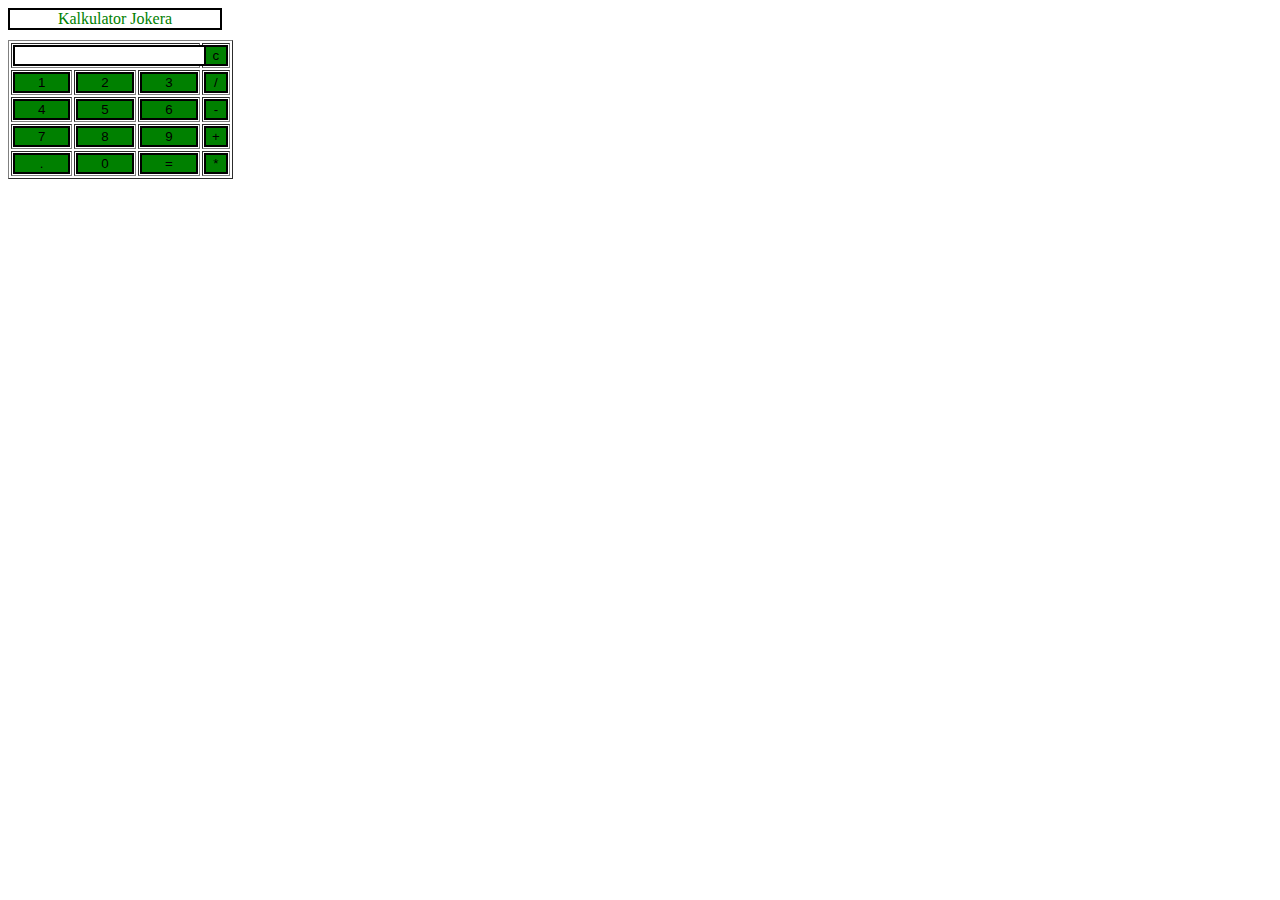
==== kalkulator.html @ 3af7d63f "Add files via upload" ====
<!DOCTYPE html>
<html lang="pl">
<head>
   <meta charset="UTF-8">
   <meta name="viewport" content="width=device-width, initial-scale=1.0">
</head>
<body>
   
</body>
</html>
<html> 
   <head> 
      <script> 
         //function that display value 
         function dis(val) 
         { 
             document.getElementById("result").value+=val 
         } 
           
         //function that evaluates the digit and return result 
         function solve() 
         { 
             let x = document.getElementById("result").value 
             let y = eval(x) 
             document.getElementById("result").value = y 
         } 
           
         //function that clear the display 
         function clr() 
         { 
             document.getElementById("result").value = "" 
         } 
      </script> 
      <script src="info_powitalne_kalkulator.js">
      </script>
      <!-- for styling -->
      <style> 
         .title{ 
         margin-bottom: 10px; 
         text-align:center; 
         width: 210px; 
         color:green; 
         border: solid black 2px; 
         } 
  
         input[type="button"] 
         { 
         background-color:green; 
         color: black; 
         border: solid black 2px; 
         width:100% 
         } 
  
         input[type="text"] 
         { 
         background-color:white; 
         border: solid black 2px; 
         width:100% 
         } 
      </style> 
   </head> 
   <!-- create table -->
   <body> 
      <div class = title >Kalkulator Jokera</div> 
      <table border="1"> 
         <tr> 
            <td colspan="3"><input type="text" id="result"/></td> 
            <!-- clr() function will call clr to clear all value -->
            <td><input type="button" value="c" onclick="clr()"/> </td> 
         </tr> 
         <tr> 
            <!-- create button and assign value to each button -->
            <!-- dis("1") will call function dis to display value -->
            <td><input type="button" value="1" onclick="dis('1')"/> </td> 
            <td><input type="button" value="2" onclick="dis('2')"/> </td> 
            <td><input type="button" value="3" onclick="dis('3')"/> </td> 
            <td><input type="button" value="/" onclick="dis('/')"/> </td> 
         </tr> 
         <tr> 
            <td><input type="button" value="4" onclick="dis('4')"/> </td> 
            <td><input type="button" value="5" onclick="dis('5')"/> </td> 
            <td><input type="button" value="6" onclick="dis('6')"/> </td> 
            <td><input type="button" value="-" onclick="dis('-')"/> </td> 
         </tr> 
         <tr> 
            <td><input type="button" value="7" onclick="dis('7')"/> </td> 
            <td><input type="button" value="8" onclick="dis('8')"/> </td> 
            <td><input type="button" value="9" onclick="dis('9')"/> </td> 
            <td><input type="button" value="+" onclick="dis('+')"/> </td> 
         </tr> 
         <tr> 
            <td><input type="button" value="." onclick="dis('.')"/> </td> 
            <td><input type="button" value="0" onclick="dis('0')"/> </td> 
            <!-- solve function call function solve to evaluate value -->
            <td><input type="button" value="=" onclick="solve()"/> </td> 
            <td><input type="button" value="*" onclick="dis('*')"/> </td> 
         </tr> 
      </table> 
   </body> 
</html>
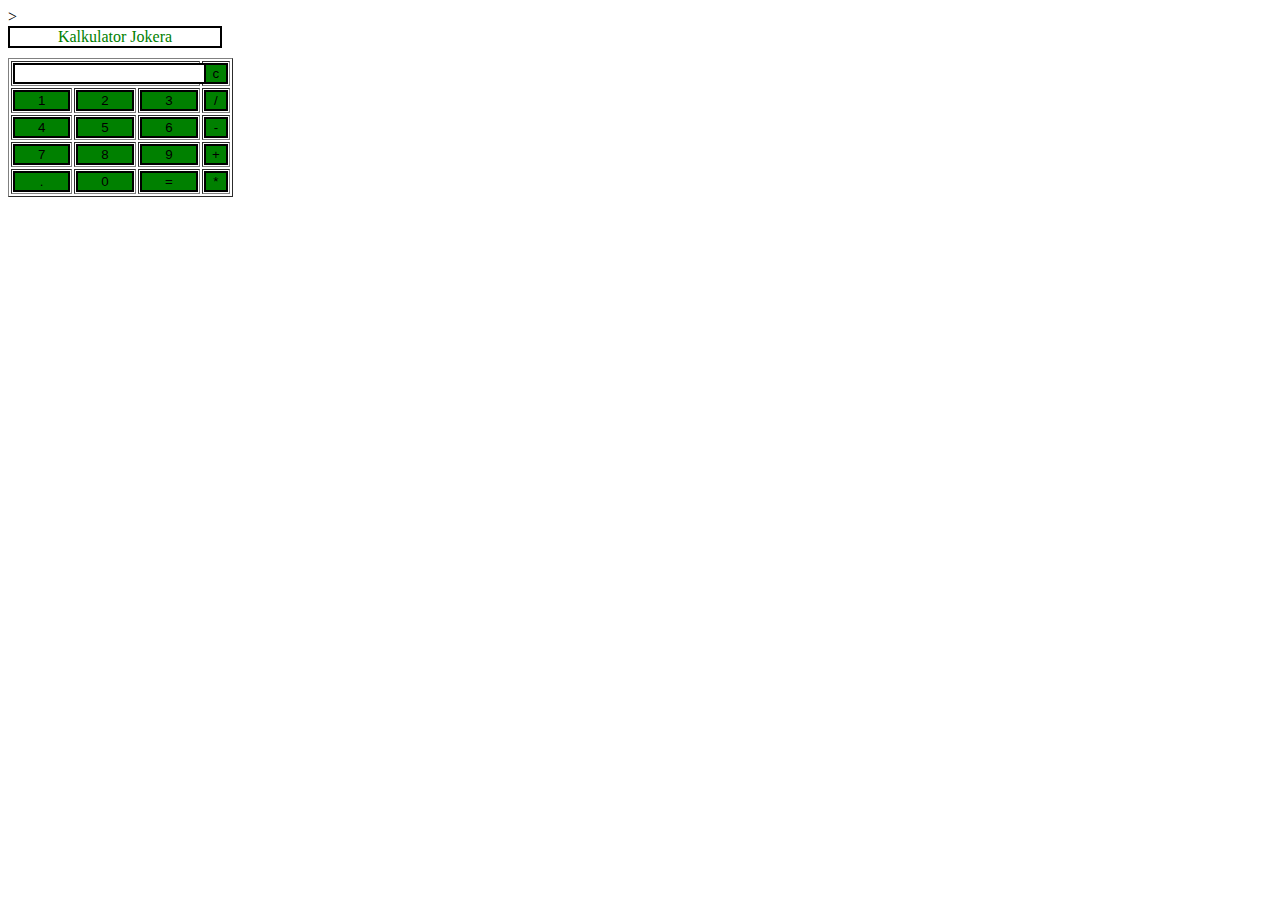
==== commit 70656df0: "Add files via upload" ====
--- a/kalkulator.html
+++ b/kalkulator.html
@@ -11,21 +11,21 @@
 <html> 
    <head> 
       <script> 
-         //function that display value 
+      
          function dis(val) 
          { 
              document.getElementById("result").value+=val 
          } 
            
-         //function that evaluates the digit and return result 
+     
          function solve() 
          { 
              let x = document.getElementById("result").value 
              let y = eval(x) 
              document.getElementById("result").value = y 
          } 
-           
-         //function that clear the display 
+        
+
          function clr() 
          { 
              document.getElementById("result").value = "" 
@@ -33,7 +33,7 @@
       </script> 
       <script src="info_powitalne_kalkulator.js">
       </script>
-      <!-- for styling -->
+
       <style> 
          .title{ 
          margin-bottom: 10px; 
@@ -59,18 +59,16 @@
          } 
       </style> 
    </head> 
-   <!-- create table -->
+>
    <body> 
       <div class = title >Kalkulator Jokera</div> 
       <table border="1"> 
          <tr> 
             <td colspan="3"><input type="text" id="result"/></td> 
-            <!-- clr() function will call clr to clear all value -->
+           
             <td><input type="button" value="c" onclick="clr()"/> </td> 
          </tr> 
          <tr> 
-            <!-- create button and assign value to each button -->
-            <!-- dis("1") will call function dis to display value -->
             <td><input type="button" value="1" onclick="dis('1')"/> </td> 
             <td><input type="button" value="2" onclick="dis('2')"/> </td> 
             <td><input type="button" value="3" onclick="dis('3')"/> </td> 
@@ -91,10 +89,12 @@
          <tr> 
             <td><input type="button" value="." onclick="dis('.')"/> </td> 
             <td><input type="button" value="0" onclick="dis('0')"/> </td> 
-            <!-- solve function call function solve to evaluate value -->
+            
             <td><input type="button" value="=" onclick="solve()"/> </td> 
             <td><input type="button" value="*" onclick="dis('*')"/> </td> 
          </tr> 
       </table> 
    </body> 
+   <!--To nie tak ,że przedużam kod do 100 linijek-->
+   <!--Zrobiłem to 100 linijek kodu!-->
 </html>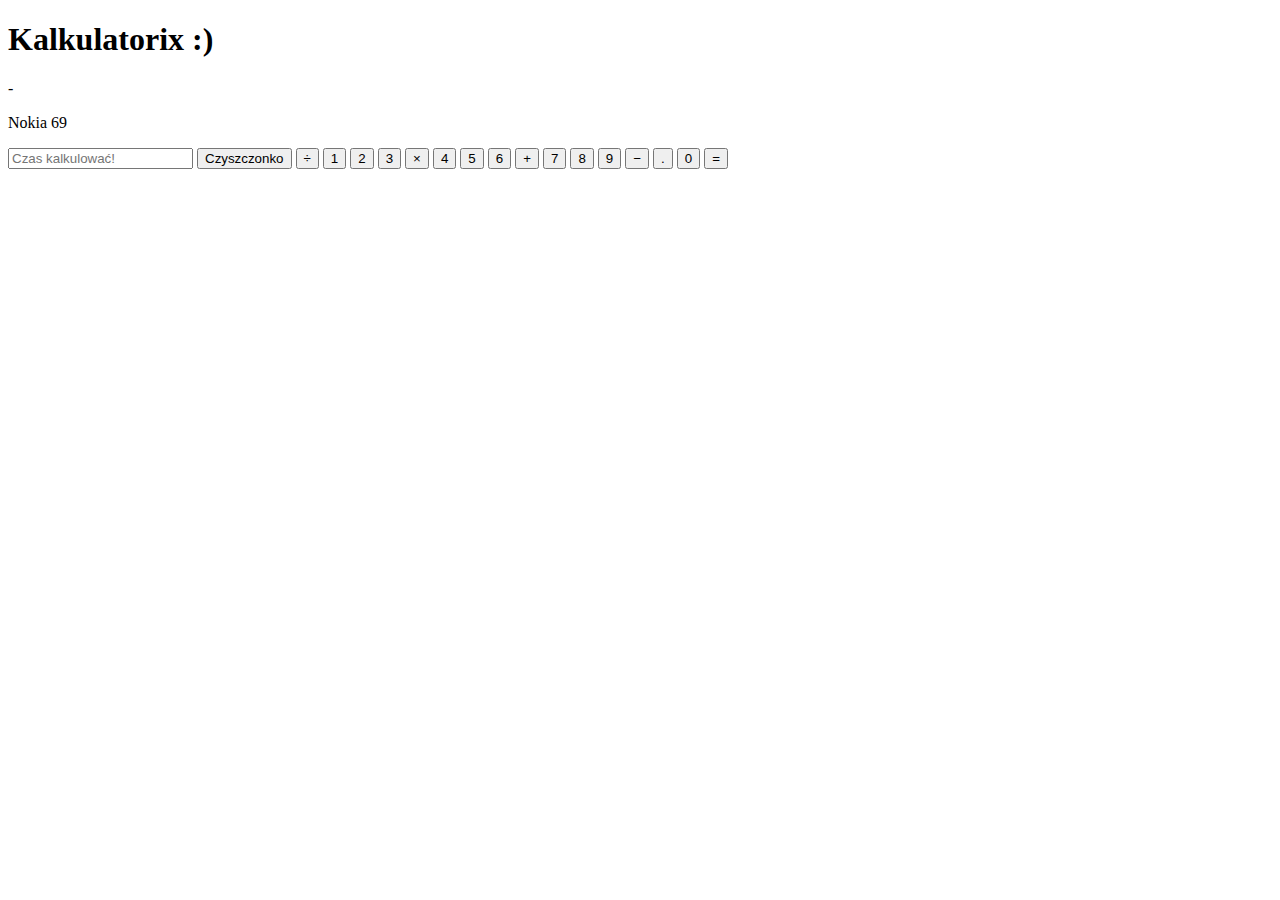
==== commit 68711b71: "Add files via upload" ====
--- a/kalkulator.html
+++ b/kalkulator.html
@@ -1,100 +1,50 @@
 <!DOCTYPE html>
 <html lang="pl">
+
 <head>
-   <meta charset="UTF-8">
-   <meta name="viewport" content="width=device-width, initial-scale=1.0">
+    <meta charset="UTF-8">
+    <meta name="viewport" content="width=device-width, initial-scale=1.0">
+    <title>Kalkulator</title>
+    <link rel="stylesheet" href="style3.css">
 </head>
+
 <body>
-   
+    <main class="main">
+        <h1 class="title">Kalkulatorix :)</h1>-
+        <div class="calculator grid">
+            <p class="name">Nokia 69</p>
+            <div class="battery">
+                <div class="battery-unit"></div>
+                <div class="battery-unit"></div>
+                <div class="battery-unit"></div>
+                <div class="battery-unit"></div>
+            </div>
+            <input type="number" class="display" readonly placeholder="Czas kalkulować!"></input>
+
+            <button class="button button__function button__clr button__clr--js" value="clr">Czyszczonko</button>
+            <button class="button button__op button__op--js" value="/">&divide;</button>
+
+            <button class="button button__num--js" value="1">1</button>
+            <button class="button button__num--js" value="2">2</button>
+            <button class="button button__num--js" value="3">3</button>
+            <button class="button button__op button__op--js" value="*">&times;</button>
+
+            <button class="button button__num--js" value="4">4</button>
+            <button class="button button__num--js" value="5">5</button>
+            <button class="button button__num--js" value="6">6</button>
+            <button class="button button__op button__op--js" value="+">&plus;</button>
+
+            <button class="button button__num--js" value="7">7</button>
+            <button class="button button__num--js" value="8">8</button>
+            <button class="button button__num--js" value="9">9</button>
+            <button class="button button__op button__op--js" value="-">&minus;</button>
+
+            <button class="button button__num button__num--js " value=".">.</button>
+            <button class="button button__num--js" value="0">0</button>
+            <button class="button button__function button__sum button__sum--js" value="=">&equals;</button>
+        </div>
+    </main>
+    <script src="kalkulator.js"></script>
 </body>
-</html>
-<html> 
-   <head> 
-      <script> 
-      
-         function dis(val) 
-         { 
-             document.getElementById("result").value+=val 
-         } 
-           
-     
-         function solve() 
-         { 
-             let x = document.getElementById("result").value 
-             let y = eval(x) 
-             document.getElementById("result").value = y 
-         } 
-        
 
-         function clr() 
-         { 
-             document.getElementById("result").value = "" 
-         } 
-      </script> 
-      <script src="info_powitalne_kalkulator.js">
-      </script>
-
-      <style> 
-         .title{ 
-         margin-bottom: 10px; 
-         text-align:center; 
-         width: 210px; 
-         color:green; 
-         border: solid black 2px; 
-         } 
-  
-         input[type="button"] 
-         { 
-         background-color:green; 
-         color: black; 
-         border: solid black 2px; 
-         width:100% 
-         } 
-  
-         input[type="text"] 
-         { 
-         background-color:white; 
-         border: solid black 2px; 
-         width:100% 
-         } 
-      </style> 
-   </head> 
->
-   <body> 
-      <div class = title >Kalkulator Jokera</div> 
-      <table border="1"> 
-         <tr> 
-            <td colspan="3"><input type="text" id="result"/></td> 
-           
-            <td><input type="button" value="c" onclick="clr()"/> </td> 
-         </tr> 
-         <tr> 
-            <td><input type="button" value="1" onclick="dis('1')"/> </td> 
-            <td><input type="button" value="2" onclick="dis('2')"/> </td> 
-            <td><input type="button" value="3" onclick="dis('3')"/> </td> 
-            <td><input type="button" value="/" onclick="dis('/')"/> </td> 
-         </tr> 
-         <tr> 
-            <td><input type="button" value="4" onclick="dis('4')"/> </td> 
-            <td><input type="button" value="5" onclick="dis('5')"/> </td> 
-            <td><input type="button" value="6" onclick="dis('6')"/> </td> 
-            <td><input type="button" value="-" onclick="dis('-')"/> </td> 
-         </tr> 
-         <tr> 
-            <td><input type="button" value="7" onclick="dis('7')"/> </td> 
-            <td><input type="button" value="8" onclick="dis('8')"/> </td> 
-            <td><input type="button" value="9" onclick="dis('9')"/> </td> 
-            <td><input type="button" value="+" onclick="dis('+')"/> </td> 
-         </tr> 
-         <tr> 
-            <td><input type="button" value="." onclick="dis('.')"/> </td> 
-            <td><input type="button" value="0" onclick="dis('0')"/> </td> 
-            
-            <td><input type="button" value="=" onclick="solve()"/> </td> 
-            <td><input type="button" value="*" onclick="dis('*')"/> </td> 
-         </tr> 
-      </table> 
-   </body> 
-   <!--To nie tak ,że przedużam kod do 100 linijek-->
-   <!--Zrobiłem to 100 linijek kodu!-->
 </html>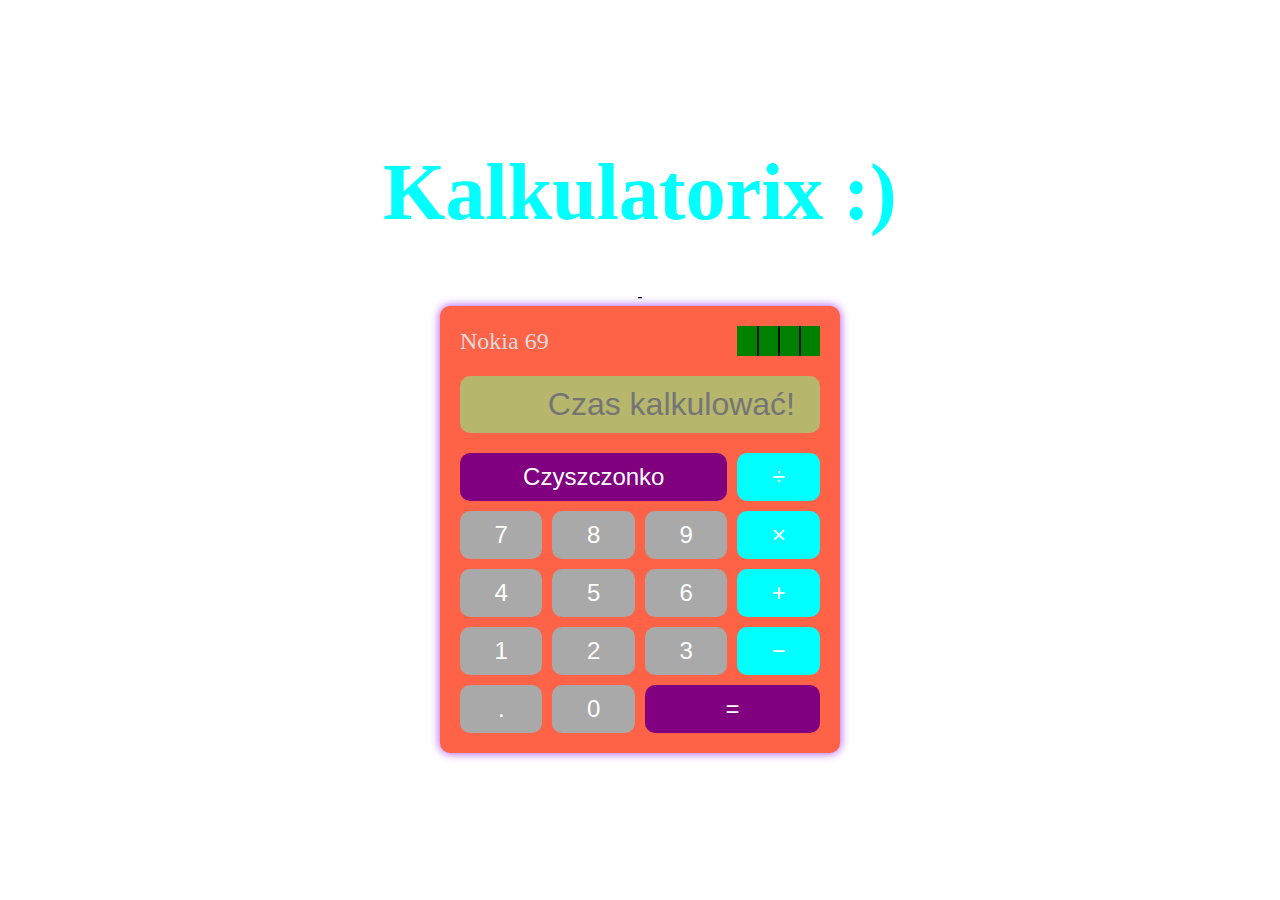
==== commit aadf0062: "Add files via upload" ====
--- a/kalkulator.html
+++ b/kalkulator.html
@@ -24,9 +24,9 @@
             <button class="button button__function button__clr button__clr--js" value="clr">Czyszczonko</button>
             <button class="button button__op button__op--js" value="/">&divide;</button>
 
-            <button class="button button__num--js" value="1">1</button>
-            <button class="button button__num--js" value="2">2</button>
-            <button class="button button__num--js" value="3">3</button>
+            <button class="button button__num--js" value="7">7</button>
+            <button class="button button__num--js" value="8">8</button>
+            <button class="button button__num--js" value="9">9</button>
             <button class="button button__op button__op--js" value="*">&times;</button>
 
             <button class="button button__num--js" value="4">4</button>
@@ -34,9 +34,9 @@
             <button class="button button__num--js" value="6">6</button>
             <button class="button button__op button__op--js" value="+">&plus;</button>
 
-            <button class="button button__num--js" value="7">7</button>
-            <button class="button button__num--js" value="8">8</button>
-            <button class="button button__num--js" value="9">9</button>
+            <button class="button button__num--js" value="1">1</button>
+            <button class="button button__num--js" value="2">2</button>
+            <button class="button button__num--js" value="3">3</button>
             <button class="button button__op button__op--js" value="-">&minus;</button>
 
             <button class="button button__num button__num--js " value=".">.</button>
--- a/style3.css
+++ b/style3.css
@@ -0,0 +1,114 @@
+h1{
+    color: cyan;
+}
+
+html {
+    box-sizing: border-box;
+}
+
+*,
+*:after,
+*:before {
+    box-sizing: inherit;
+}
+
+body {
+    
+    background: radient-gradient(magenta 50% cyan 50%);
+    margin: 0 auto;
+    min-height: 100vh;
+    align-items: center;
+    justify-content: center;
+    display: flex;
+}
+
+.main {
+    align-items: center;
+    display: flex;
+    flex-direction: column;
+    font-family: Roboto;
+}
+
+.grid {
+    display: grid;
+    grid-template-columns: repeat(4, 1fr);
+    grid-column-gap: 10px;
+    grid-row-gap: 10px;
+    padding: 20px;
+    border-radius: 10px;
+    background: tomato;
+    width: 400px;
+    box-shadow: 0px 0px 10px rgba(145, 10, 235, 0.774);
+}
+
+.name {
+    margin: auto 0;
+    color: gainsboro;
+    font-size: 1.5em;
+    grid-column: span 3;
+}
+
+.battery {
+    grid-column-start: 4;
+    grid-column-end: 5;
+    background: rgb(17, 17, 17);
+    display: grid;
+    grid-template-columns: repeat(4, 1fr);
+    grid-column-gap: 2px;
+    height: 30px;
+}
+
+.battery-unit {
+    background:green;
+}
+
+.display {
+    grid-column: span 4;
+    background: rgb(182, 182, 109);
+    text-align: right;
+    border: none;
+    box-shadow: none;
+    border-radius: 10px;
+    padding: 10px;
+    color: rgb(rgb(25, 19, 77),);
+    font-size: 2em;
+    margin: 10px 0;
+    font-family: 'Orbitron', sans-serif;
+}
+
+.button {
+    border: none;
+    background: darkgray;
+    text-align: center;
+    padding: 10px;
+    border-radius: 10px;
+    color: white;
+    font-size: 1.5em;
+    cursor: pointer;
+}
+
+button:hover {
+    background: orangered;
+}
+
+.button__function {
+    background: purple;
+}
+
+.button__op {
+    background: cyan;
+}
+
+.button__clr {
+    grid-column: span 3;
+}
+
+.button__sum {
+    grid-column: span 2;
+}
+
+.title {
+    color: cyan;
+    font-size: 5em;
+    margin: 0 0 50px 0;
+}